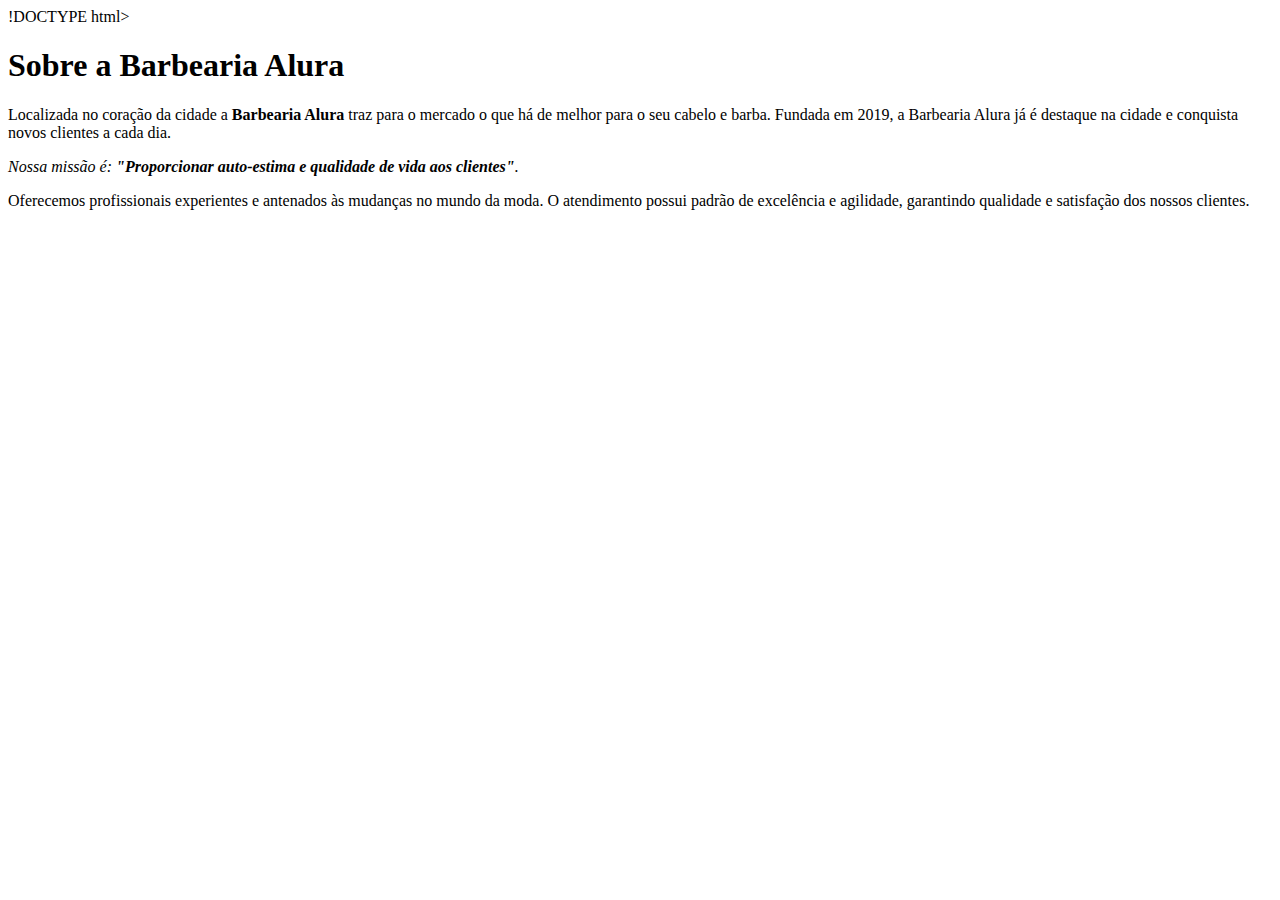
==== aula12.html @ cf2f3d8b "Aula 12 concluída." ====
!DOCTYPE html>
<html lang="pt-br">
    <head>
        <meta charset="UTF-8">
        <title>Barbearia Alura</title>
    </head>
    <body>
        <h1>Sobre a Barbearia Alura</h1>

        <p>Localizada no coração da cidade a <strong>Barbearia Alura</strong> traz para o mercado o que há de melhor para o seu cabelo e barba. 
        Fundada em 2019, a Barbearia Alura já é destaque na cidade e conquista novos clientes a cada dia.</p>

        <p><em>Nossa missão é: <strong>"Proporcionar auto-estima e qualidade de vida aos clientes"</strong>.</em></p>

        <p>Oferecemos profissionais experientes e antenados às mudanças no mundo da moda. 
        O atendimento possui padrão de excelência e agilidade, garantindo qualidade e satisfação dos nossos clientes.</p>
    </body>
</html>
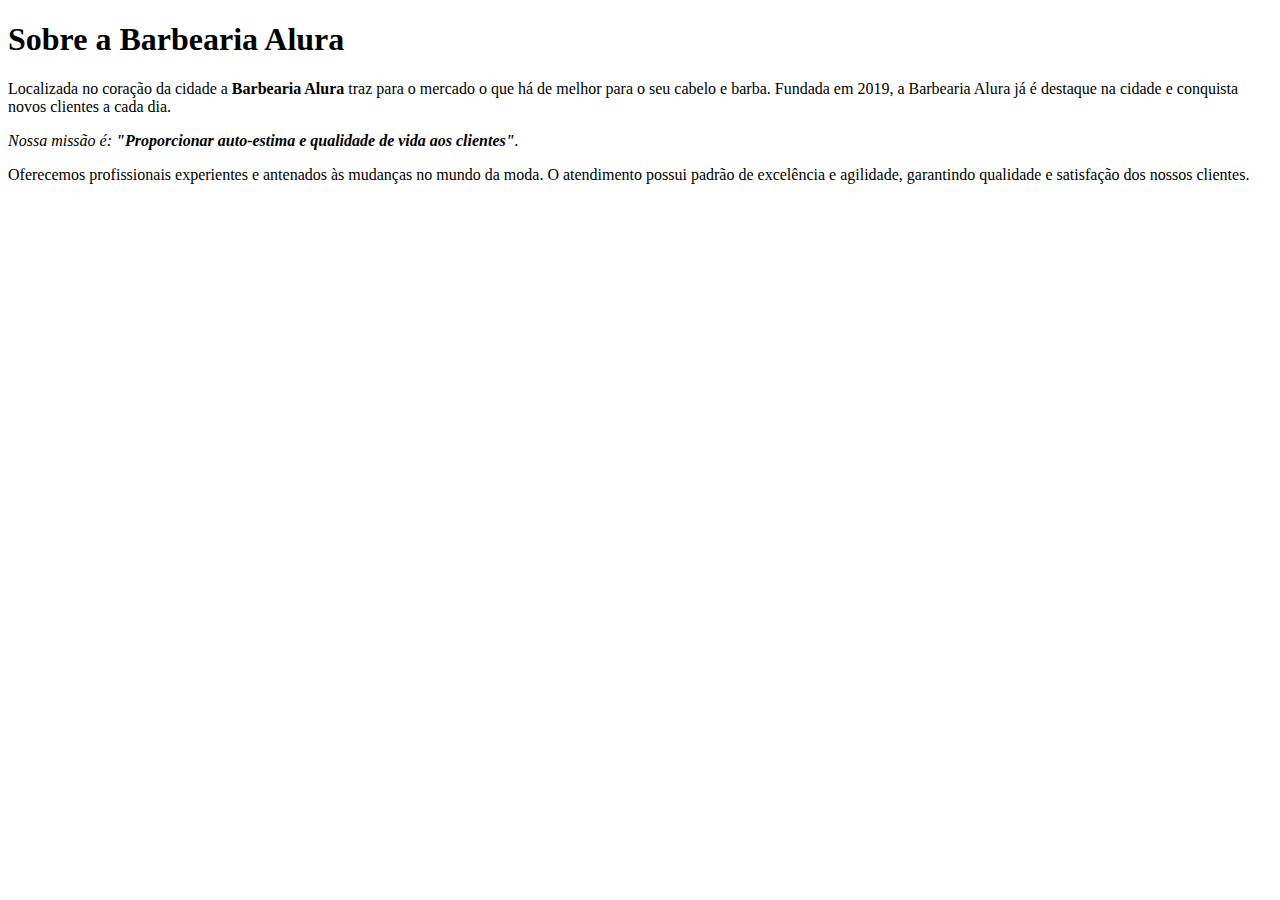
==== commit becc6bd1: "Atualizado aula 12." ====
--- a/aula12.html
+++ b/aula12.html
@@ -1,4 +1,4 @@
-!DOCTYPE html>
+<!DOCTYPE html>
 <html lang="pt-br">
     <head>
         <meta charset="UTF-8">
@@ -15,4 +15,4 @@
         <p>Oferecemos profissionais experientes e antenados às mudanças no mundo da moda. 
         O atendimento possui padrão de excelência e agilidade, garantindo qualidade e satisfação dos nossos clientes.</p>
     </body>
-</html>+</html>
